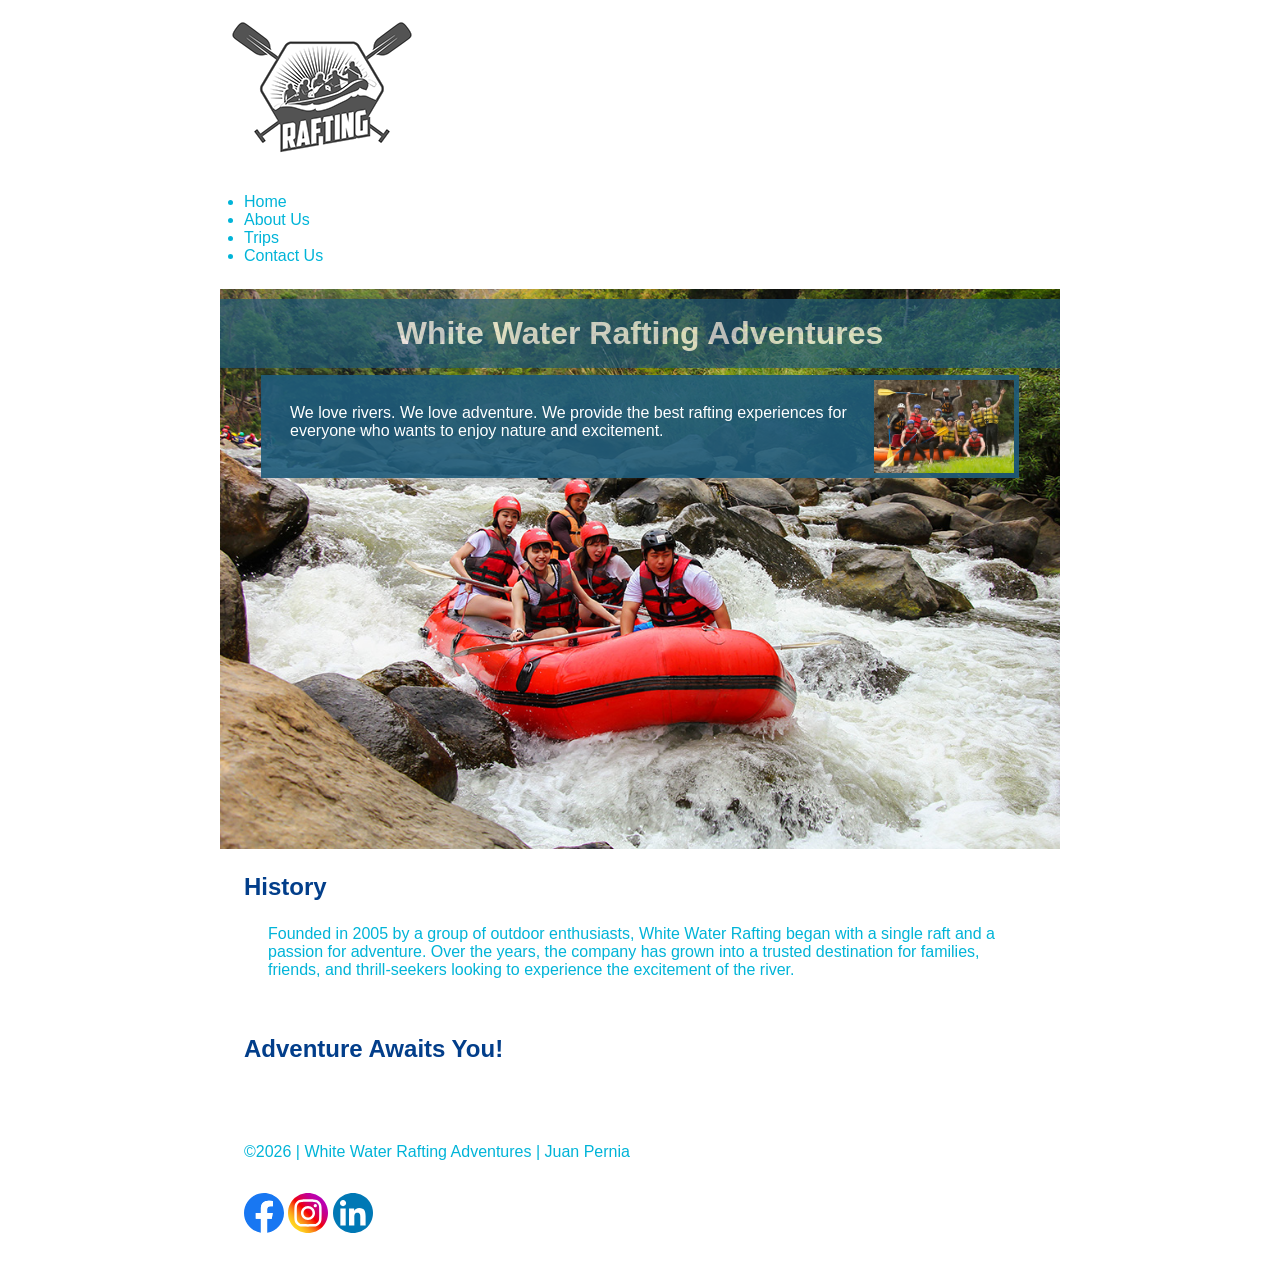
==== wwr/about.html @ d9e43717 "creating and updating about html and rafting css" ====
<!DOCTYPE html>
<html lang="en">
<head>
    <meta charset="UTF-8">
    <meta name="viewport" content="width=device-width, initial-scale=1.0">
    <title>White Water Rafting | About Us</title>
    <meta name="description" content="Learn about our white water rafting company, our history, mission, and exciting river adventures for all skill levels">
    <meta name="author" content="Juan David Pernia Parra">
    <link rel="stylesheet" href="styles/rafting.css">

</head>
<body>

    <header>
        <img src="images/z-raftingbw-logo.png" alt="Rafting logo">
        <nav>

            <ul>
                <li><a href="index.html"></a>Home</li>
                <li><a href="about.us"></a>About Us</li>
                <li><a href="trips.hmtl"></a>Trips</li>
                <li><a href="contact.html"></a>Contact Us</li>
            </ul>
        </nav>
    </header>


    <main>
        <div class="hero">
            <img src="images/rafting-hero.webp" alt="White water rafting image">

            <h1>
                White Water Rafting Adventures
            </h1>
            
            <article>
                <img src="images/happy-workers.webp" alt="Happy Workers">
                <p>We love rivers. We love adventure. We provide the best rafting
    experiences for everyone who wants to enjoy nature and excitement.</p>
                    
            </article>
        </div>

            <section>
                <h2>
                    History
                </h2>

                <p>
                    Founded in 2005 by a group of outdoor enthusiasts, White Water Rafting began with a single raft and a passion for adventure. Over the years, the company has grown into a trusted destination for families, friends, and thrill-seekers looking to experience the excitement of the river.
                </p>
            </section>

            <section>
                <h2>Adventure Awaits You!</h2>
                <p></p>
            </section>

            <footer>
               <p>©2026 | White Water Rafting Adventures | Juan Pernia</p> 
               <nav class="socialmedia">
                <a href="https://www.facebook.com/">
               <img src="images/facebook-icon.svg" alt="Facebook"></a>
               <a href="https://www.instagram.com/">
            <img src="images/instagram.svg" alt="Instagram"></a>
            <a href="https://www.linkedin.com/">
            <img src="images/linkedin-icon.svg" alt="Linkedin"></a>
        </nav>
            </footer>

        
    </main>





    




</body>
</html>
---- wwr/styles/rafting.css ----
*{
    margin: 0;
    padding: 0;
    box-sizing: border-box;
}

body{
    font-family: var(--body-font);
    color: var(--accent1-color)
}

:root {
    --primary-color: #023E8A;    /* deep river blue */
    --secondary-color: #0077B6;  /* adventure blue */
    --accent1-color: #00B4D8;    /* bright water blue */
    --accent2-color: #CAF0F8;    /* river foam */
    --heading-color: #FFFFFF;    /* white */

    --heading-font: Georgia, serif;
    --body-font: Arial, Helvetica, sans-serif;
}

h1, h2{
    font-family: var(--heading-color);
    color: var(--primary-color);
}

nav, p, section, article{
    margin: 16px;
    padding: 8px;
}

header img{
    width: 200px;
    height: auto;
}

.socialmedia img {
    width: 40px;
    height: auto;
    text-decoration: none;
}

header, main, footer{
    width: 840px;
    margin: auto;
}

h1 {
    position: absolute;
    top: 10px;
    width: 100%;
    padding: 16px;
    text-align: center;
    opacity: 0.7;
    background-color: rgba(31, 91, 122, 0.99);
    color: white; 
}

.hero article {
    position: absolute;
    bottom: 355px;
    right: 25px;
    left: 25px;
    background-color: rgba(31, 91, 122, 0.9);
    color: white;
    padding: 5px 5px;}
    

.hero article img{
    float: right;
    width: 140px;
    
}
.hero{
    position: relative;
}

.hero img{
    display: block;
    width: 100%;
    height: auto;
    
}
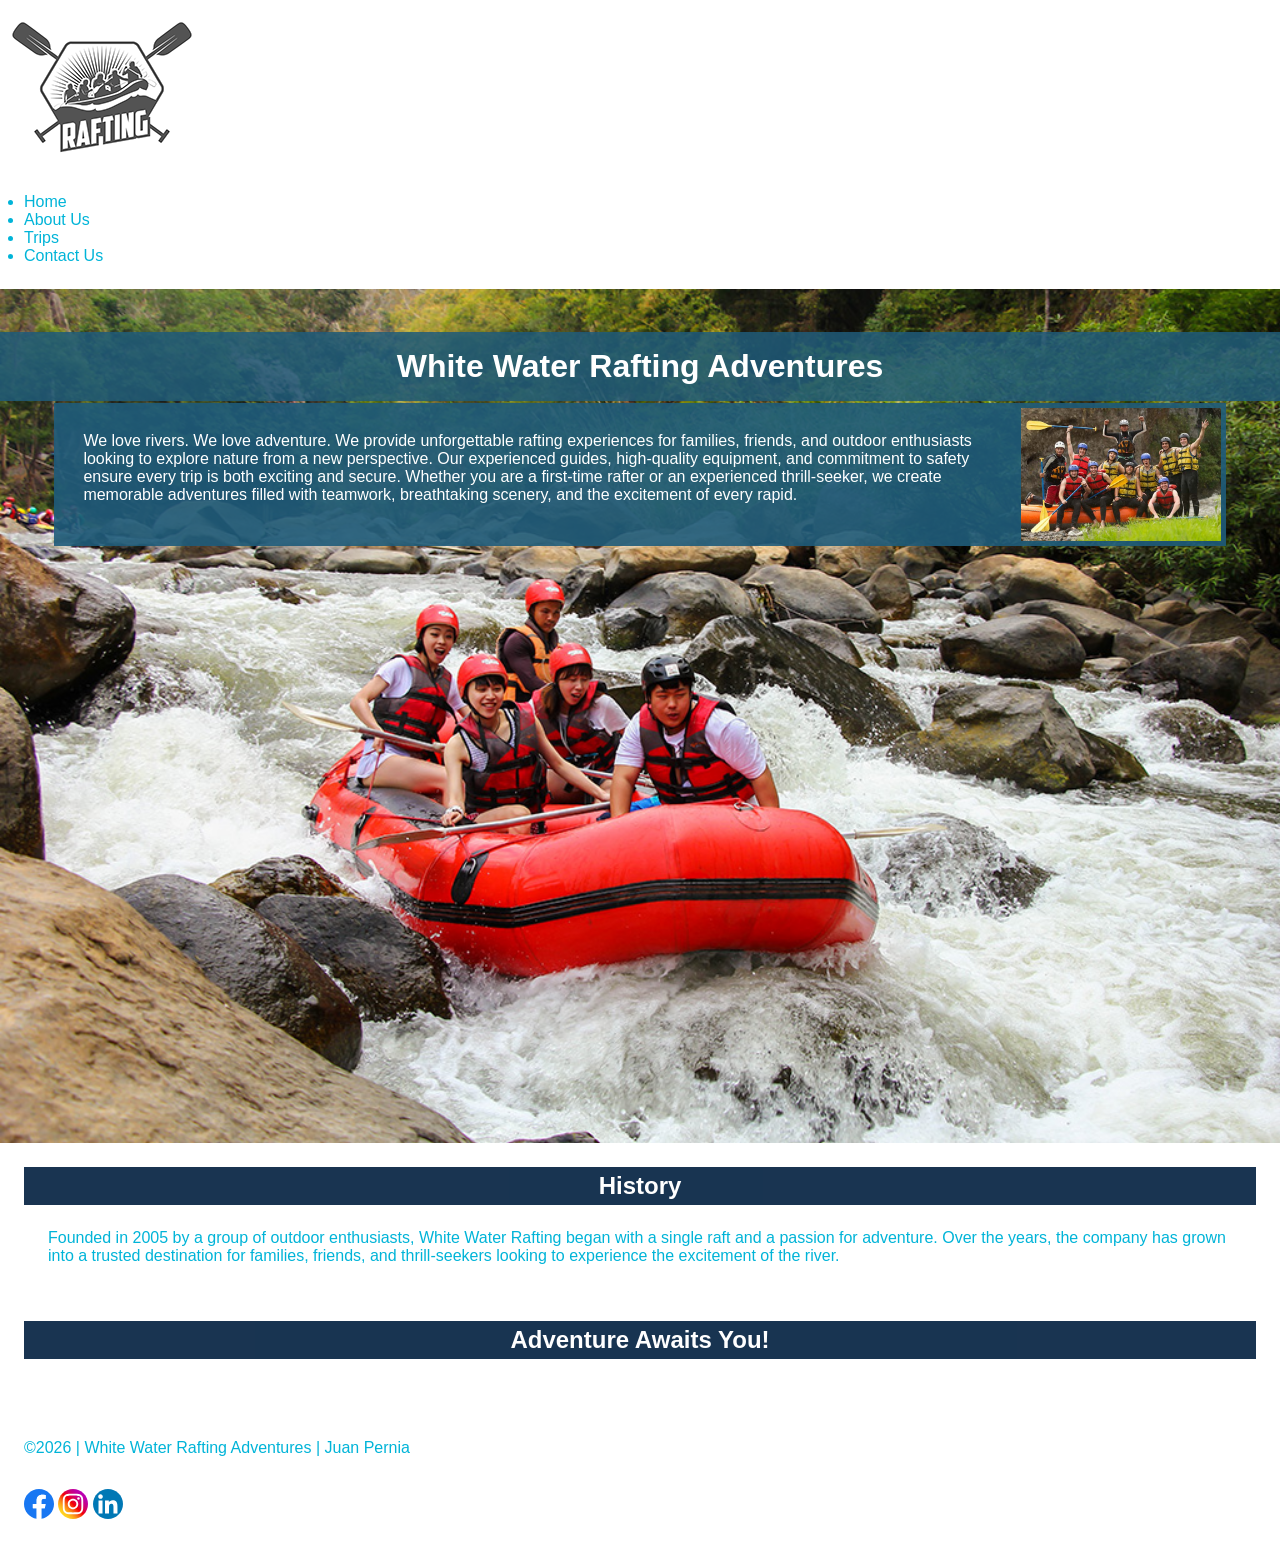
==== commit 9fb3f4c3: "modifying about html" ====
--- a/wwr/about.html
+++ b/wwr/about.html
@@ -35,8 +35,8 @@
             
             <article>
                 <img src="images/happy-workers.webp" alt="Happy Workers">
-                <p>We love rivers. We love adventure. We provide the best rafting
-    experiences for everyone who wants to enjoy nature and excitement.</p>
+                <p>    We love rivers. We love adventure. We provide unforgettable rafting experiences for families, friends, and outdoor enthusiasts looking to explore nature from a new perspective. Our experienced guides, high-quality equipment, and commitment to safety ensure every trip is both exciting and secure. Whether you are a first-time rafter or an experienced thrill-seeker, we create memorable adventures filled with teamwork, breathtaking scenery, and the excitement of every rapid.
+</p>
                     
             </article>
         </div>
--- a/wwr/styles/rafting.css
+++ b/wwr/styles/rafting.css
@@ -36,32 +36,47 @@
 }
 
 .socialmedia img {
-    width: 40px;
+    width: 30px;
     height: auto;
     text-decoration: none;
 }
 
+.socialmedia a{
+    text-decoration: none;
+}
+
 header, main, footer{
-    width: 840px;
+    width: 100%;
     margin: auto;
 }
 
-h1 {
+.hero h1 {
     position: absolute;
-    top: 10px;
+    top: 5%;
+    left: 0;
     width: 100%;
     padding: 16px;
     text-align: center;
-    opacity: 0.7;
-    background-color: rgba(31, 91, 122, 0.99);
+    background-color: rgba(31, 91, 122, 0.85);
+    color: white;
+}
+
+h2{
+    
+    width: 100%;
+    padding: 5px;
+    text-align: center;
+    opacity: 0.9;
+    background-color: #001F3F;
     color: white; 
 }
 
+
 .hero article {
     position: absolute;
-    bottom: 355px;
-    right: 25px;
-    left: 25px;
+    bottom: 68%;
+    right: 3%;
+    left: 3%;
     background-color: rgba(31, 91, 122, 0.9);
     color: white;
     padding: 5px 5px;}
@@ -69,7 +84,7 @@
 
 .hero article img{
     float: right;
-    width: 140px;
+    width: 200px;
     
 }
 .hero{
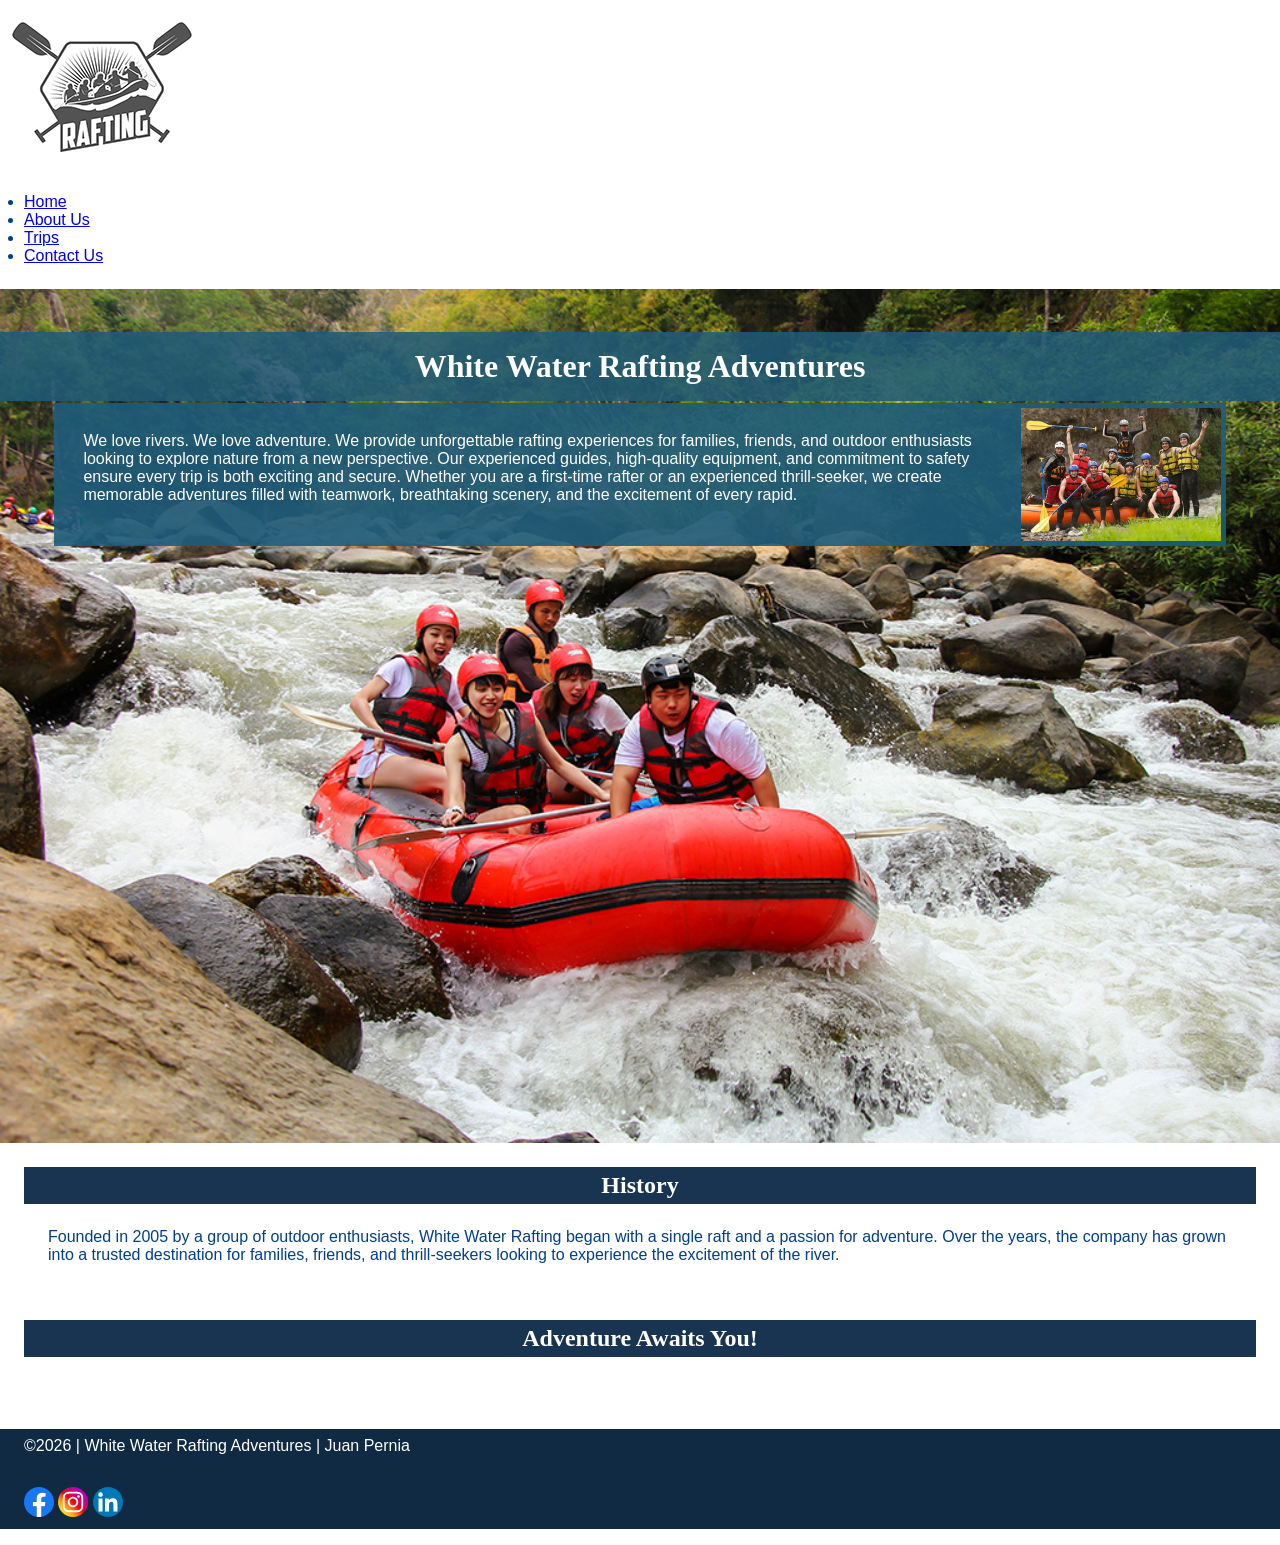
==== commit 8c960b86: "fixing the correction from page audit" ====
--- a/wwr/about.html
+++ b/wwr/about.html
@@ -16,10 +16,10 @@
         <nav>
 
             <ul>
-                <li><a href="index.html"></a>Home</li>
-                <li><a href="about.us"></a>About Us</li>
-                <li><a href="trips.hmtl"></a>Trips</li>
-                <li><a href="contact.html"></a>Contact Us</li>
+                <li><a href="index.html">Home</a></li>
+                <li><a href="about.hmtl">About Us</a></li>
+                <li><a href="trips.hmtl">Trips</a></li>
+                <li><a href="contact.html">Contact Us</a></li>
             </ul>
         </nav>
     </header>
--- a/wwr/styles/rafting.css
+++ b/wwr/styles/rafting.css
@@ -11,9 +11,9 @@
 
 :root {
     --primary-color: #023E8A;    /* deep river blue */
-    --secondary-color: #0077B6;  /* adventure blue */
-    --accent1-color: #00B4D8;    /* bright water blue */
-    --accent2-color: #CAF0F8;    /* river foam */
+    --secondary-color: #001F3F;  /* adventure blue */
+    --accent1-color: #023E8A;    /* bright water blue */
+    --accent2-color: #102A43;    /* river foam */
     --heading-color: #FFFFFF;    /* white */
 
     --heading-font: Georgia, serif;
@@ -21,7 +21,7 @@
 }
 
 h1, h2{
-    font-family: var(--heading-color);
+    font-family: var(--heading-font);
     color: var(--primary-color);
 }
 
@@ -67,7 +67,7 @@
     padding: 5px;
     text-align: center;
     opacity: 0.9;
-    background-color: #001F3F;
+    background-color: var(--secondary-color);
     color: white; 
 }
 
@@ -96,4 +96,16 @@
     width: 100%;
     height: auto;
     
+}
+
+footer{
+    background-color: var(--accent2-color);
+    color: var(--heading-color);
+}
+
+@media (max-width: 768px)
+ {
+    .hero article img {
+        display: none;
+    }
 }
